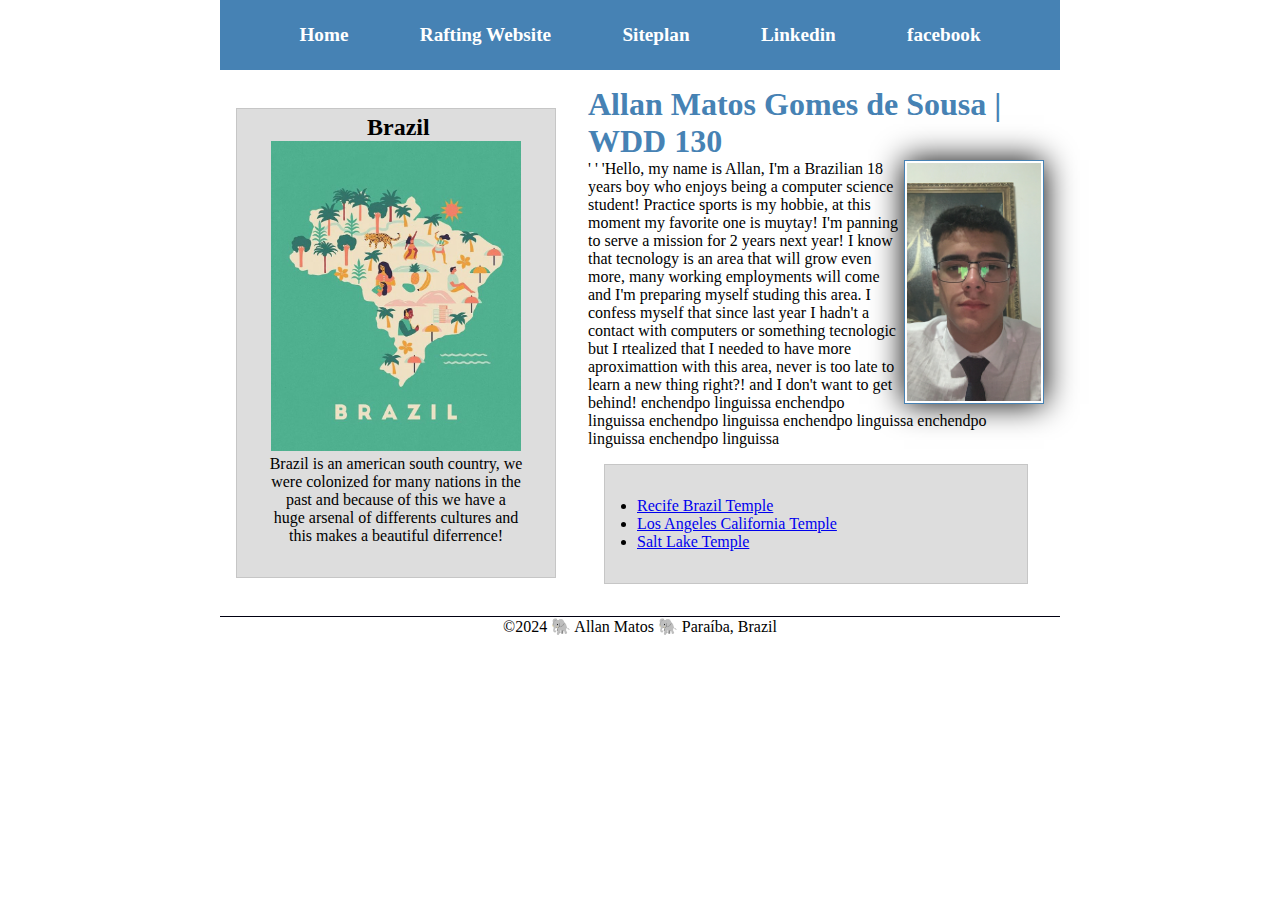
==== index.html @ 7c2554a1 "h" ====
<!DOCTYPE html>
<html lang="en-US">
<head>
    <link href="styles/style.css" rel="stylesheet">
    <meta charset="UTF-8">
    <meta name="viewport" content="width=device-width">
    <meta name="description" content="Hello, my name is Allan, currently I'm taking the WDD 130 course at BYU online university. The purpose of this page is to give a brief description of myself." itemprop="description">
    <meta name="author" content="Allan Matos Gomes de Sousa" itemprop="author">
    <title>Allan Matos Gomes de Sousa | WDD 130</title>
</head>
<body>
    <header>
        <nav>
            <a href="#">Home</a>
            <a href="wwr/">Rafting Website</a>
            <a href="wwr/site-plan-rafting.html">Siteplan</a>
            <a href="https://www.linkedin.com/posts/activity-7040505867439390720-WBY3?utm_source=share&utm_medium=member_desktop">Linkedin</a>
            <a href="https://www.facebook.com/profile.php?id=100051349933866">facebook</a>
        </nav>
    </header>
    <div class="grid">
        <main>
            <h1>Allan Matos Gomes de Sousa | WDD 130</h1>
            <img src="images/profile.png" alt = "Allan Matos Gomes de Sousa" width="200">
            <p>  ' ' 'Hello, my name is Allan, I'm a Brazilian 18 years boy who enjoys being a computer science student! Practice sports is my hobbie, at this moment my favorite one is muytay!
                I'm panning to serve a mission for 2 years next year! I know that tecnology is an area that will grow even more, many working  employments will come and I'm preparing myself 
                studing this area. I confess myself that since last year I hadn't a contact with computers or something tecnologic but I rtealized that I needed to have more aproximattion 
                with this area, never is too late to learn a new thing right?! and I don't want to get behind! enchendpo linguissa enchendpo linguissa enchendpo linguissa enchendpo linguissa enchendpo linguissa enchendpo linguissa
            </p>
            <ul class="box">
                <li><a href="https://www.churchofjesuschrist.org/temples/details/recife-brazil-temple?lang=eng" target="_blank">Recife Brazil Temple</a></li>
                <li><a href="https://www.churchofjesuschrist.org/temples/details/los-angeles-california-temple?lang=eng" target="_blank">Los Angeles California Temple</a></li>
                <li><a href="https://www.churchofjesuschrist.org/temples/details/salt-lake-temple?lang=eng" target="_blank">Salt Lake Temple</a></li>
            </ul>
        </main>
        <aside class="box">
            <h2>Brazil</h2>
            <img src="images/brazil.png" alt="Brazil image">
            <p>Brazil is an american south country, we were colonized for many nations in the past and because of this we have a huge arsenal of differents cultures and this makes a beautiful diferrence!</p>
        </aside>
    </div>
    <footer>
        <p>&copy;2024 🐘 Allan Matos 🐘 Paraíba, Brazil</p>
    </footer>
</body>
<!--29/09/2023-->
</html>
---- styles/style.css ----
* {
  margin: 0;
  padding: 0;
  box-sizing: border-box;
}
p {
    color: black;
  }
nav {
  background-color: steelblue;
  padding: 1rem;
  display: flex;
  justify-content: space-evenly;
  align-items: center;
}
nav a {
  color: white;
  display: block;
  padding: 0.5rem;
  text-decoration: none;
  font-size: 1.2rem;
  font-weight: 700;
}
h1 {
  color: steelblue;
}
main img {
  width: 140px;
  height: auto;
  border: 1px solid steelblue;
  padding: 2px;
  box-shadow: 0 0 30px;
  float: right;
}
p {
  padding: 0;
}
/*main{
}*/
aside {
  width: 20rem;
  margin: 1rem;
  border: 1px solid rgba(0,0,0,0.2);
  padding: 1rem;
  background-color: #eee;
  color:#333;
  text-align: center; 
}
aside img{
  width: 250px;
  height: auto;

}
footer{
  margin-top: 1em;
  border-top: 1px solid #001;
  text-align: center;
}

/* Class Selectors */
.box {
  margin: 1rem;
  border: 1px solid rgba(0,0,0,.1);
  padding: 2rem;
  background-color: #ddd;
  color: #000;
}
aside {
  position: relative;
  width: 20rem;
  grid-column: 1;
  grid-row: 1;
}
aside h2{
  position: absolute;
  top: 5px;
  left: 130px;
}

header, .grid, footer {
  max-width: 840px;
  margin: auto;
}

.grid {
  display:grid;
  align-items: center;
}

main {
  grid-column: 2;
  margin: 1rem;
}
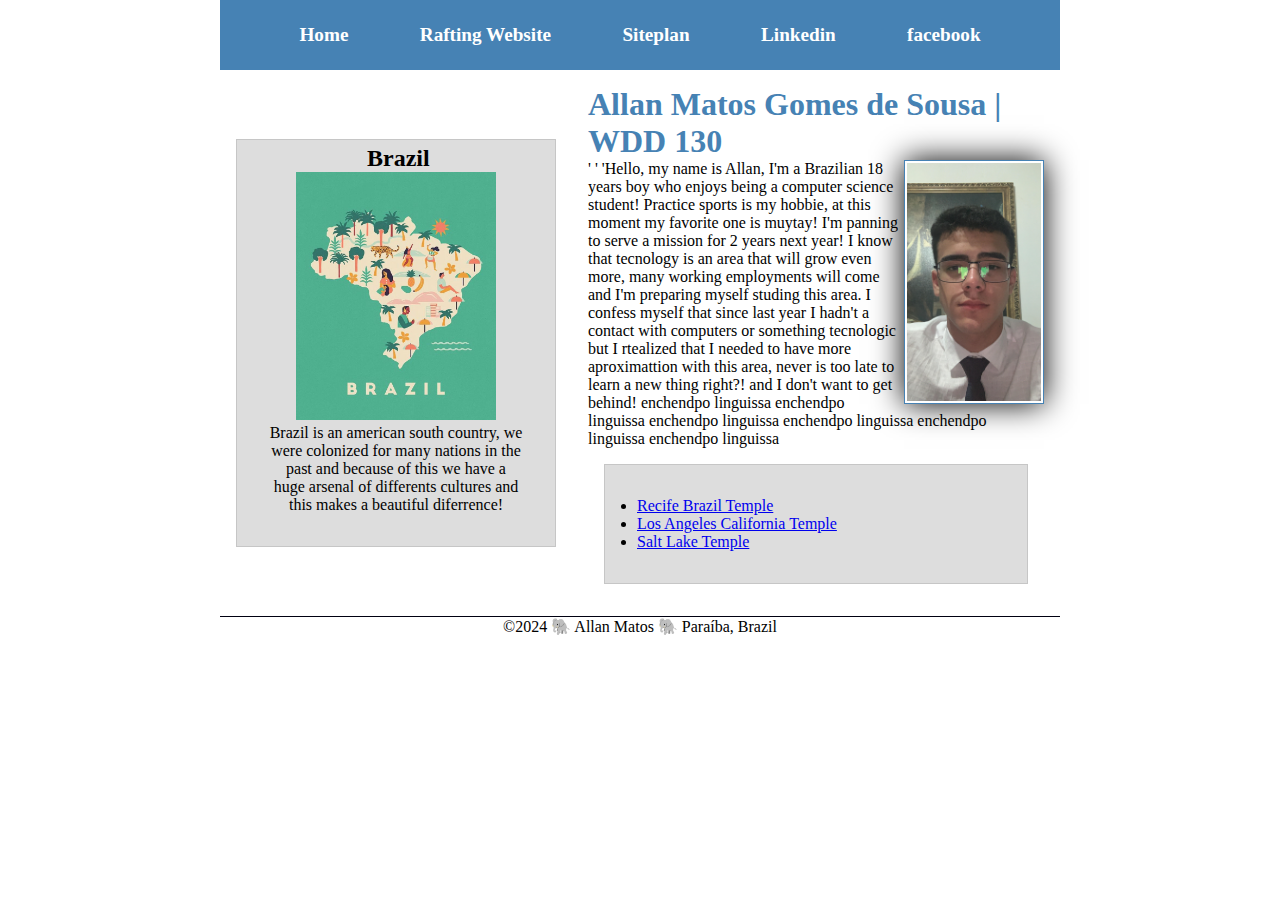
==== commit 75b66149: "aa" ====
--- a/index.html
+++ b/index.html
@@ -4,8 +4,8 @@
     <link href="styles/style.css" rel="stylesheet">
     <meta charset="UTF-8">
     <meta name="viewport" content="width=device-width">
-    <meta name="description" content="Hello, my name is Allan, currently I'm taking the WDD 130 course at BYU online university. The purpose of this page is to give a brief description of myself." itemprop="description">
-    <meta name="author" content="Allan Matos Gomes de Sousa" itemprop="author">
+    <meta name="description" content="Hello, my name is Allan, currently I'm taking the WDD 130 course at BYU online university. The purpose of this page is to give a brief description of myself.">
+    <meta name="author" content="Allan Matos Gomes de Sousa">
     <title>Allan Matos Gomes de Sousa | WDD 130</title>
 </head>
 <body>
@@ -21,7 +21,7 @@
     <div class="grid">
         <main>
             <h1>Allan Matos Gomes de Sousa | WDD 130</h1>
-            <img src="images/profile.png" alt = "Allan Matos Gomes de Sousa" width="200">
+            <img src="images/profile.png" alt = "Allan Matos Gomes de Sousa">
             <p>  ' ' 'Hello, my name is Allan, I'm a Brazilian 18 years boy who enjoys being a computer science student! Practice sports is my hobbie, at this moment my favorite one is muytay!
                 I'm panning to serve a mission for 2 years next year! I know that tecnology is an area that will grow even more, many working  employments will come and I'm preparing myself 
                 studing this area. I confess myself that since last year I hadn't a contact with computers or something tecnologic but I rtealized that I needed to have more aproximattion 
--- a/styles/style.css
+++ b/styles/style.css
@@ -47,7 +47,7 @@
   text-align: center; 
 }
 aside img{
-  width: 250px;
+  width: 200px;
   height: auto;
 
 }
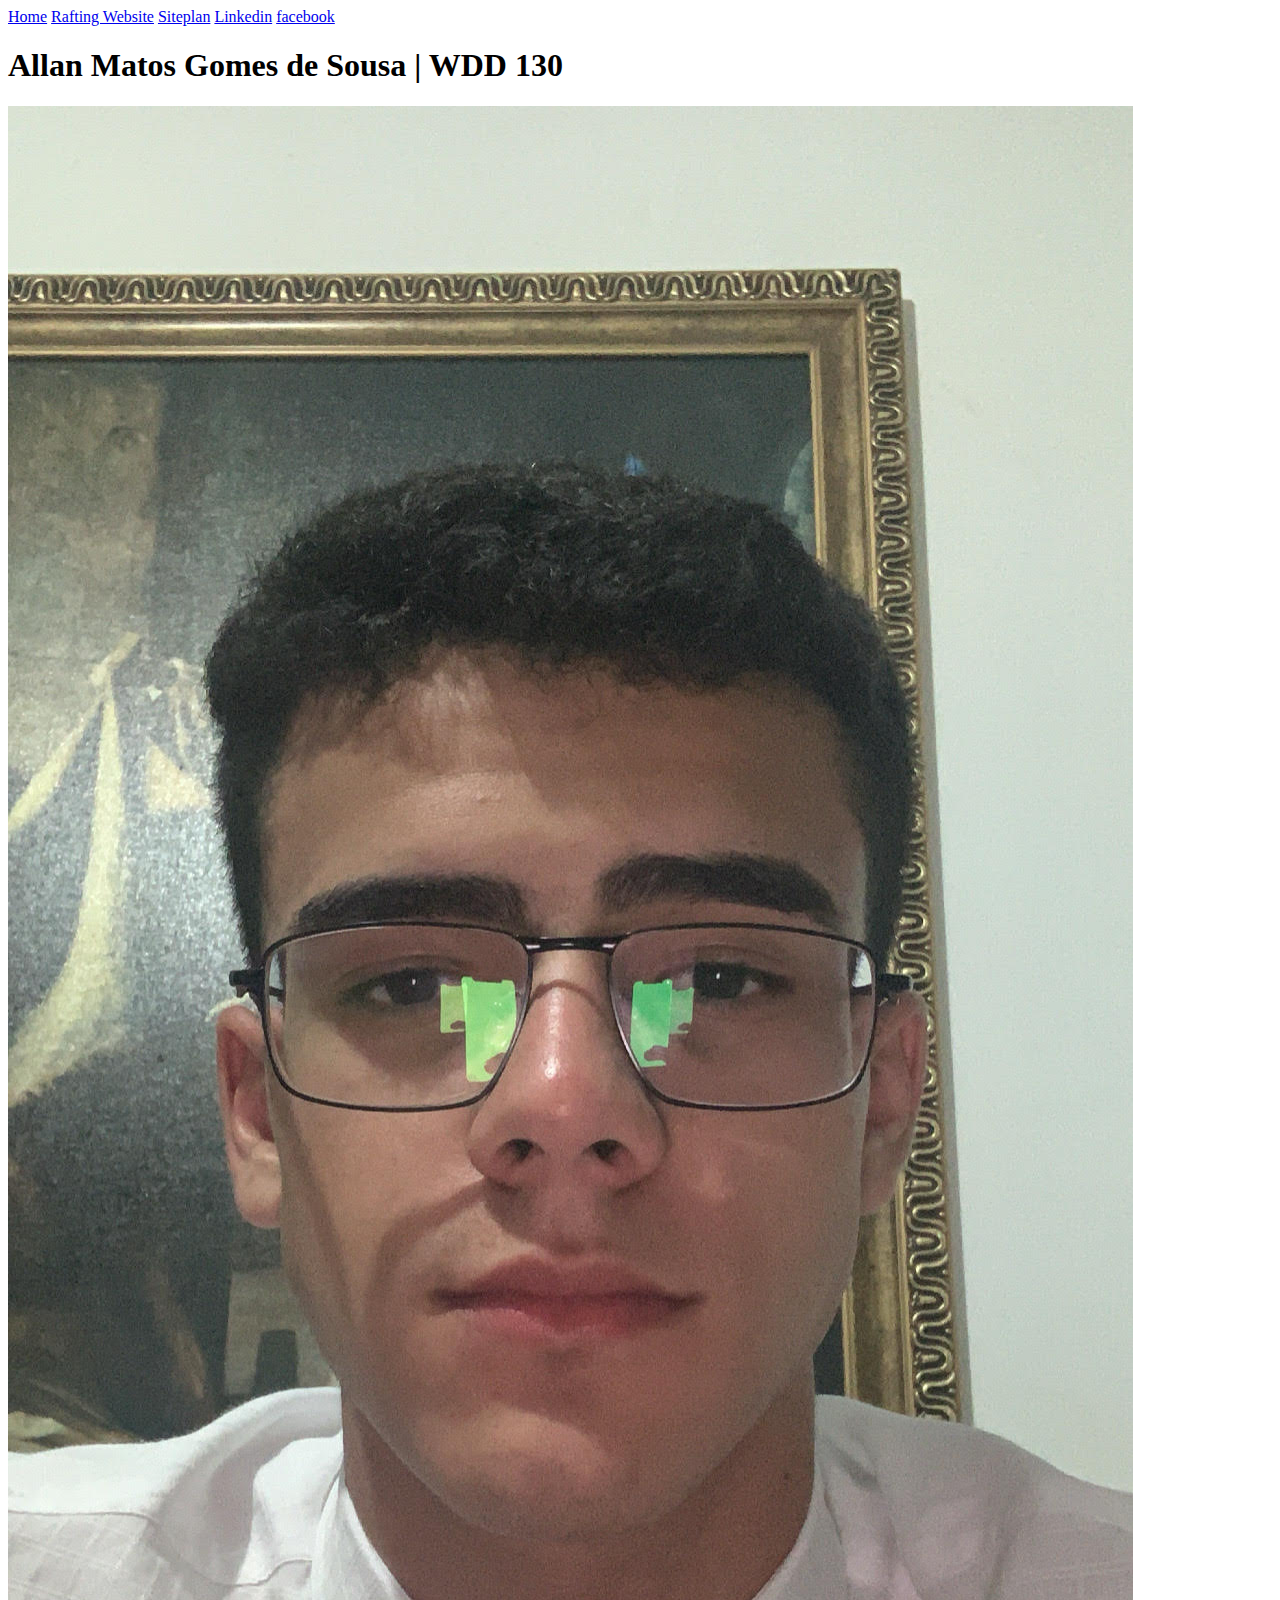
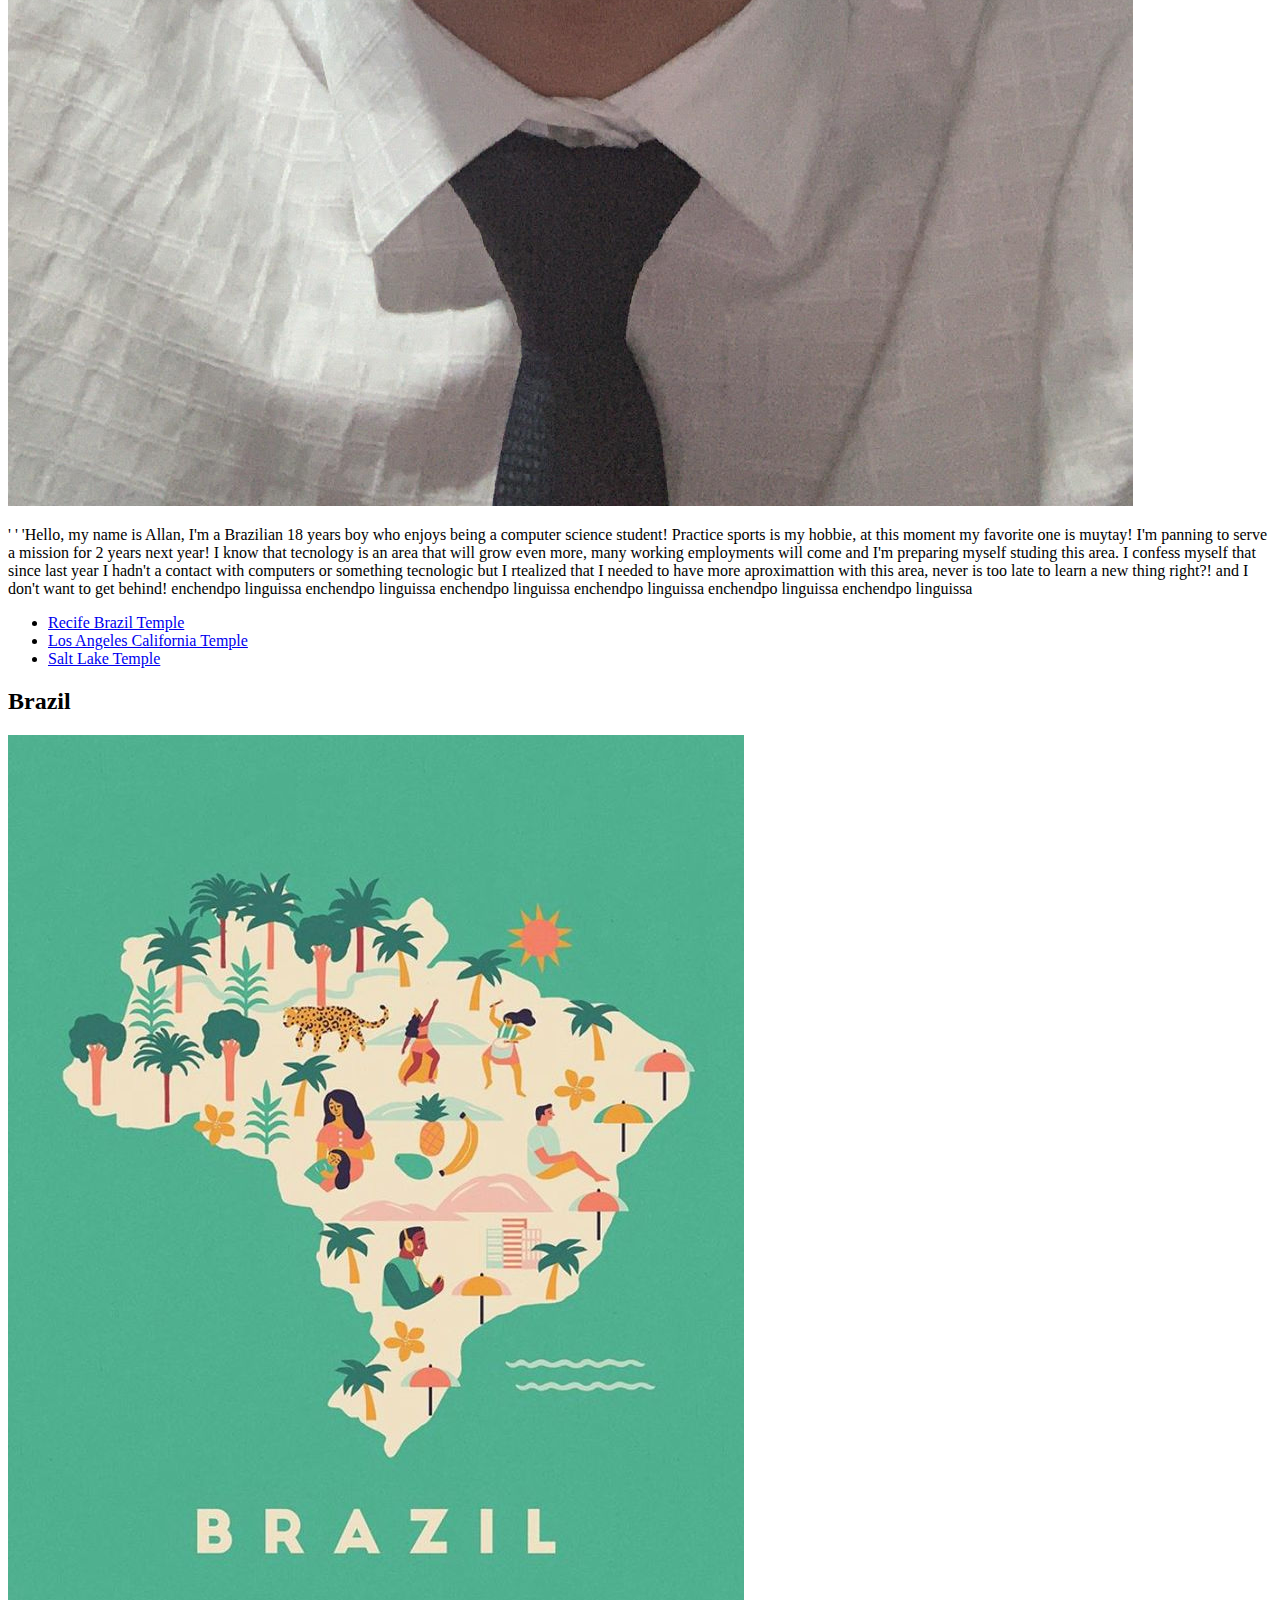
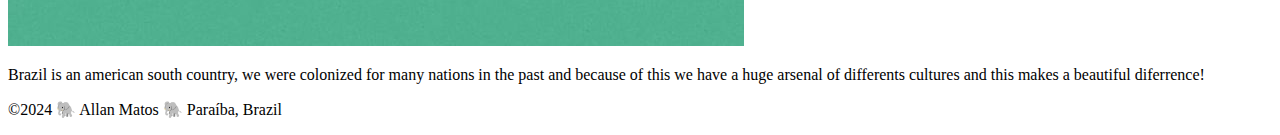
==== commit f7af6201: "s" ====
--- a/index.html
+++ b/index.html
@@ -1,12 +1,11 @@
 <!DOCTYPE html>
 <html lang="en-US">
 <head>
-    <link href="styles/style.css" rel="stylesheet">
     <meta charset="UTF-8">
     <meta name="viewport" content="width=device-width">
+    <title>Allan Matos Gomes de Sousa | WDD 130</title>
     <meta name="description" content="Hello, my name is Allan, currently I'm taking the WDD 130 course at BYU online university. The purpose of this page is to give a brief description of myself.">
     <meta name="author" content="Allan Matos Gomes de Sousa">
-    <title>Allan Matos Gomes de Sousa | WDD 130</title>
 </head>
 <body>
     <header>
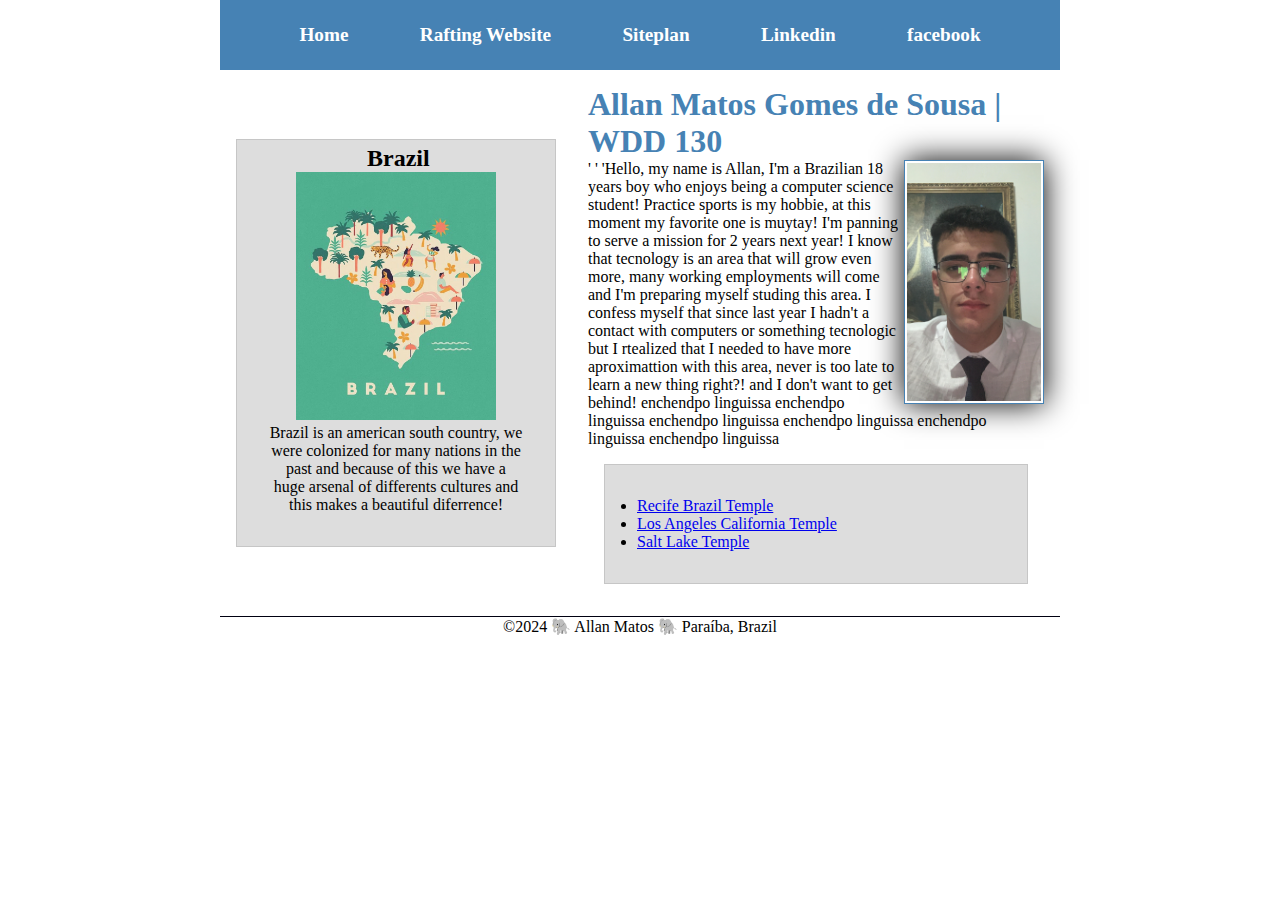
==== commit 6a258461: "volta" ====
--- a/index.html
+++ b/index.html
@@ -6,6 +6,7 @@
     <title>Allan Matos Gomes de Sousa | WDD 130</title>
     <meta name="description" content="Hello, my name is Allan, currently I'm taking the WDD 130 course at BYU online university. The purpose of this page is to give a brief description of myself.">
     <meta name="author" content="Allan Matos Gomes de Sousa">
+    <link href="styles/style.css" rel="stylesheet">
 </head>
 <body>
     <header>
--- a/styles/style.css
+++ b/styles/style.css
@@ -0,0 +1,95 @@
+* {
+  margin: 0;
+  padding: 0;
+  box-sizing: border-box;
+}
+p {
+    color: black;
+  }
+nav {
+  background-color: steelblue;
+  padding: 1rem;
+  display: flex;
+  justify-content: space-evenly;
+  align-items: center;
+}
+nav a {
+  color: white;
+  display: block;
+  padding: 0.5rem;
+  text-decoration: none;
+  font-size: 1.2rem;
+  font-weight: 700;
+}
+h1 {
+  color: steelblue;
+}
+main img {
+  width: 140px;
+  height: auto;
+  border: 1px solid steelblue;
+  padding: 2px;
+  box-shadow: 0 0 30px;
+  float: right;
+}
+p {
+  padding: 0;
+}
+/*main{
+}*/
+aside {
+  width: 20rem;
+  margin: 1rem;
+  border: 1px solid rgba(0,0,0,0.2);
+  padding: 1rem;
+  background-color: #eee;
+  color:#333;
+  text-align: center; 
+}
+aside img{
+  width: 200px;
+  height: auto;
+
+}
+footer{
+  margin-top: 1em;
+  border-top: 1px solid #001;
+  text-align: center;
+}
+
+/* Class Selectors */
+.box {
+  margin: 1rem;
+  border: 1px solid rgba(0,0,0,.1);
+  padding: 2rem;
+  background-color: #ddd;
+  color: #000;
+}
+aside {
+  position: relative;
+  width: 20rem;
+  grid-column: 1;
+  grid-row: 1;
+}
+aside h2{
+  position: absolute;
+  top: 5px;
+  left: 130px;
+}
+
+header, .grid, footer {
+  max-width: 840px;
+  margin: auto;
+}
+
+.grid {
+  display:grid;
+  align-items: center;
+}
+
+main {
+  grid-column: 2;
+  margin: 1rem;
+}
+
+
